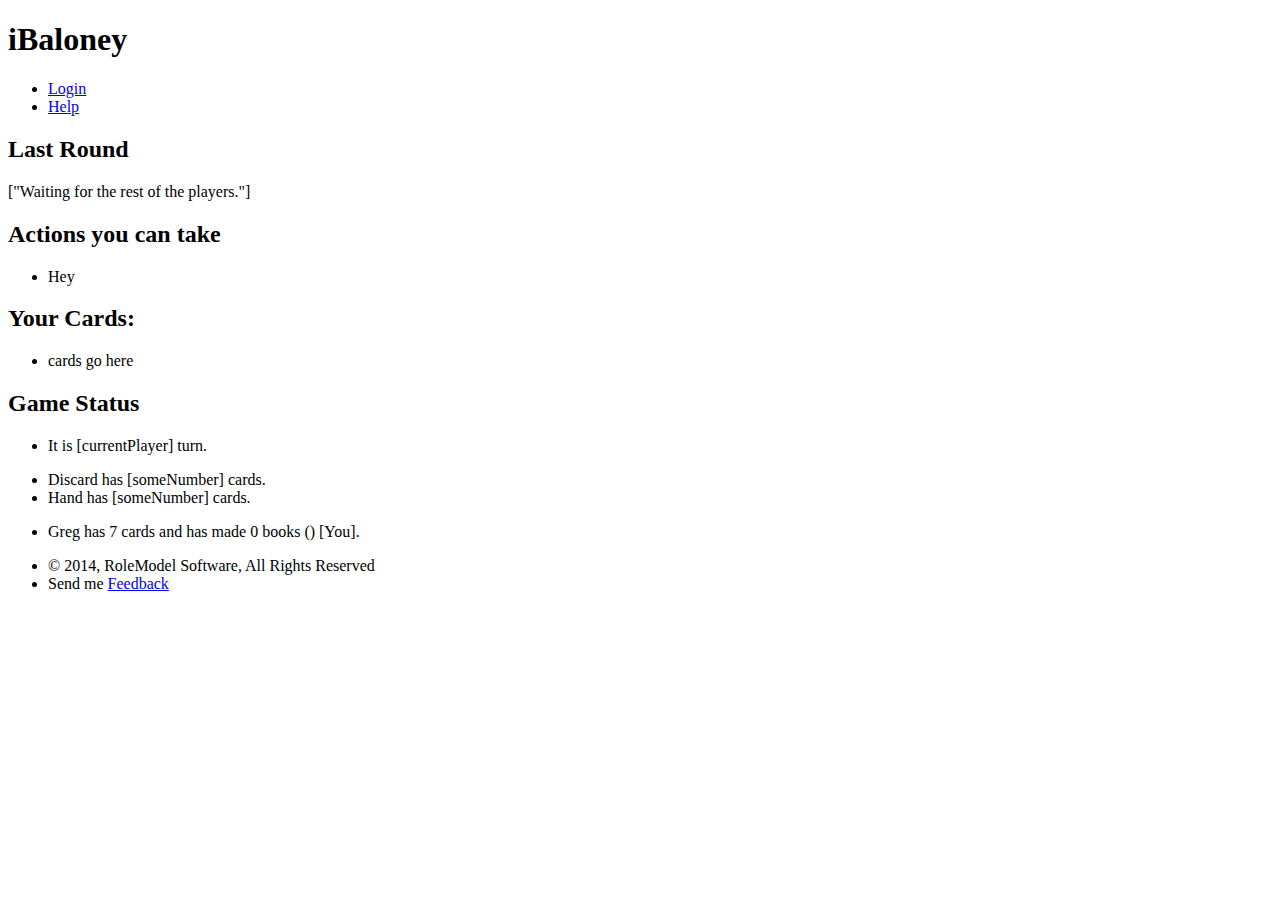
==== html/index.html @ 84fda3af "have basic click event working, but cannot figure out how to use the feature to select cards." ====
<!DOCTYPE html>
<html>
  <head>
    <title>iBaloney Mockup</title>
    <meta content="initial-scale=1.0" name="viewport" />
    <meta content="text/html;" http-equiv="Content-Type" />
    <link href="stylesheets/styles.css" rel="stylesheet" />
    <script type="text/javascript" src="../lib/jquery-2.1.0.js"></script>

    <!-- Game model source... -->
    <script type="text/javascript" src="../src/Card.js"></script>
    <script type="text/javascript" src="../src/Deck.js"></script>
    <script type="text/javascript" src="../src/Hand.js"></script>
    <script type="text/javascript" src="../src/Player.js"></script>
    <script type="text/javascript" src="../src/Pile.js"></script>
    <script type="text/javascript" src="../src/Game.js"></script>

    <!-- code for playing with Views -->
    <script type="text/javascript" src="../src/iBaloneyView.js"></script>
    <script type="text/javascript" src="../src/ViewPlay.jquery.js"></script>

  </head>
  <body>
    <header>
      <h1>
        iBaloney
      </h1>
    </header><nav>
      <ul>
        <li>
          <a href="/login">Login</a>
        </li>
        <li>
          <a href="http://www.pagat.com/beating/cheat.html">Help</a>
        </li>
      </ul>
    </nav><section class="game-area">
      <section class="play-area">
        <section class="history-area">
          <h2 class="history-title">
            Last Round
          </h2>
          <p class="history">
            [&quot;Waiting for the rest of the players.&quot;]
          </p>

        </section>
        <section class="action-area">
          <h2>
            Actions you can take
          </h2>
          <form action="process_action.php" method="post">
            <ul class="action">
              <li>
                Hey
              </li>
            </ul>
          </form>
        </section><section class="cards-area">
          <section class="hand-area">
            <h2>
              Your Cards:
            </h2>
            <ul class="hand">
	      <li>cards go here</li>
          </section>
        </section>
	<section class="status-area">
          <h2>
            Game Status
          </h2>
          <ul class="turn">
            <li>
              It is [currentPlayer] turn.
            </li>
          </ul>
          <ul class="discard">
            <li>
              Discard has [someNumber] cards.
            </li>
            <li>
              Hand has [someNumber] cards.
            </li>
          </ul>
          <ul class="status">
            <li>
              Greg has 7 cards and has made 0 books () [You].
            </li>
          </ul>
        </section>
      </section>
    </section>
    <footer>
      <ul>
        <li class="right">
          &copy; 2014, RoleModel Software, All Rights Reserved
        </li>
        <li class="left">
          Send me <a href="mailto:gltarsa@gmail.com?subject=Comments%20for%20iBaloney%20page">Feedback</a>
        </li>
      </ul>
    </footer>
  </body>
</html>
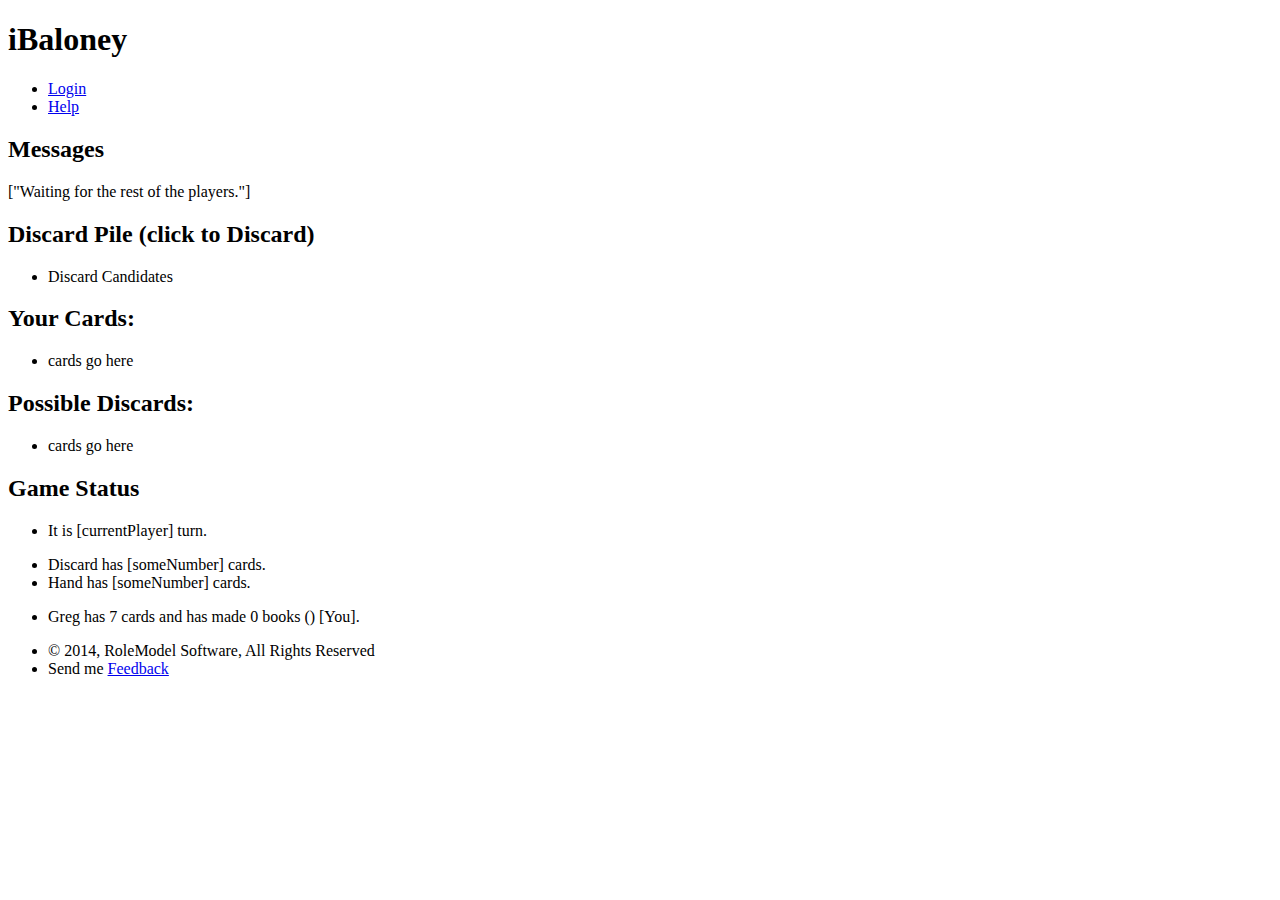
==== commit 75b60311: "Can select hand cards to put in 'maybe discard' pile and put them back.  Also added preliminary code" ====
--- a/html/index.html
+++ b/html/index.html
@@ -37,8 +37,8 @@
     </nav><section class="game-area">
       <section class="play-area">
         <section class="history-area">
-          <h2 class="history-title">
-            Last Round
+          <h2>
+            Messages
           </h2>
           <p class="history">
             [&quot;Waiting for the rest of the players.&quot;]
@@ -47,16 +47,18 @@
         </section>
         <section class="action-area">
           <h2>
-            Actions you can take
+            Discard Pile (click to Discard)
           </h2>
           <form action="process_action.php" method="post">
             <ul class="action">
               <li>
-                Hey
+                Discard Candidates
               </li>
             </ul>
           </form>
-        </section><section class="cards-area">
+        </section>
+
+	<section class="cards-area">
           <section class="hand-area">
             <h2>
               Your Cards:
@@ -64,6 +66,15 @@
             <ul class="hand">
 	      <li>cards go here</li>
           </section>
+
+          <section class="maybe-discards-area">
+            <h2>
+              Possible Discards:
+            </h2>
+            <ul class="maybe-discards">
+	      <li>cards go here</li>
+          </section>
+
         </section>
 	<section class="status-area">
           <h2>
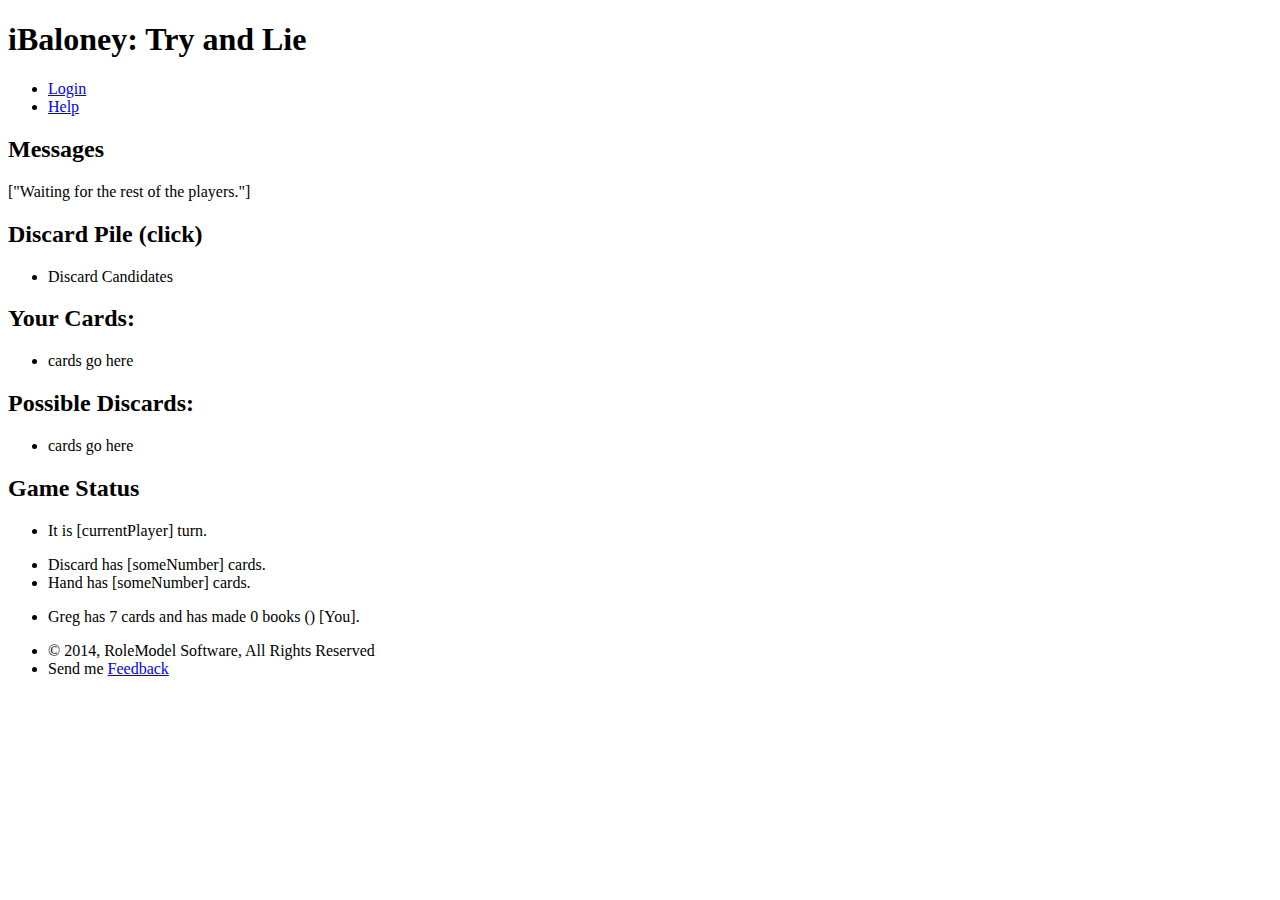
==== commit 33e4efd1: "Moved Object overrides to separate file and changed model+tests accordingly.  Tests all pass." ====
--- a/html/index.html
+++ b/html/index.html
@@ -14,6 +14,7 @@
     <script type="text/javascript" src="../src/Player.js"></script>
     <script type="text/javascript" src="../src/Pile.js"></script>
     <script type="text/javascript" src="../src/Game.js"></script>
+    <script type="text/javascript" src="../src/Object+JSON.js"></script>
 
     <!-- code for playing with Views -->
     <script type="text/javascript" src="../src/iBaloneyView.js"></script>
@@ -23,7 +24,7 @@
   <body>
     <header>
       <h1>
-        iBaloney
+        iBaloney: Try and Lie
       </h1>
     </header><nav>
       <ul>
@@ -47,7 +48,7 @@
         </section>
         <section class="action-area">
           <h2>
-            Discard Pile (click to Discard)
+            Discard Pile (click)
           </h2>
           <form action="process_action.php" method="post">
             <ul class="action">
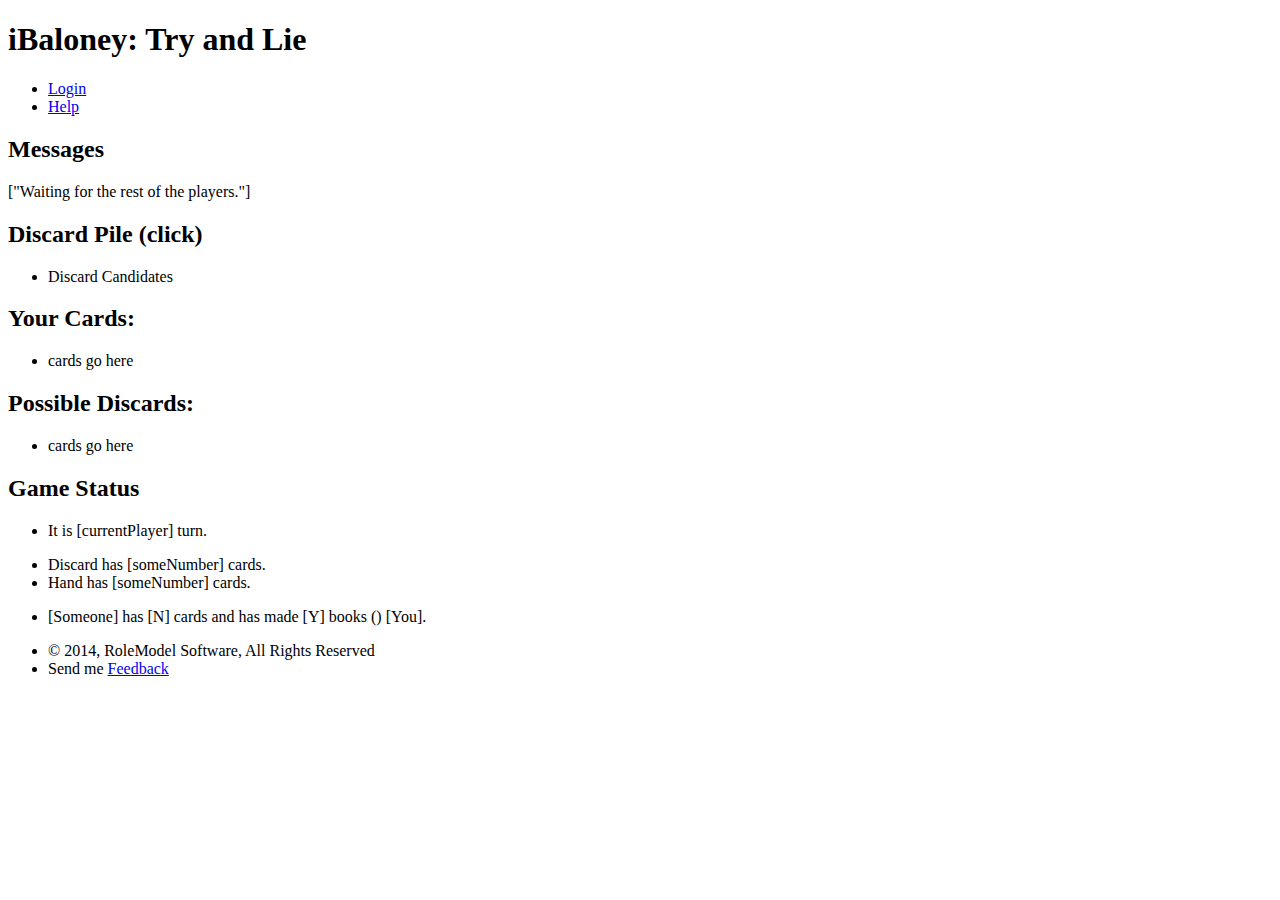
==== commit d1f3b780: "Update to use Jasmine 2.3.4 and JQuery 2.1.4 (GH #1)" ====
--- a/html/index.html
+++ b/html/index.html
@@ -5,20 +5,20 @@
     <meta content="initial-scale=1.0" name="viewport" />
     <meta content="text/html;" http-equiv="Content-Type" />
     <link href="stylesheets/styles.css" rel="stylesheet" />
-    <script type="text/javascript" src="../lib/jquery-2.1.0.js"></script>
+    <script type="text/javascript" src="lib/jquery-2.1.4.js"></script>
 
     <!-- Game model source... -->
-    <script type="text/javascript" src="../src/Card.js"></script>
-    <script type="text/javascript" src="../src/Deck.js"></script>
-    <script type="text/javascript" src="../src/Hand.js"></script>
-    <script type="text/javascript" src="../src/Player.js"></script>
-    <script type="text/javascript" src="../src/Pile.js"></script>
-    <script type="text/javascript" src="../src/Game.js"></script>
-    <script type="text/javascript" src="../src/Object+JSON.js"></script>
+    <script type="text/javascript" src="src/Card.js"></script>
+    <script type="text/javascript" src="src/Deck.js"></script>
+    <script type="text/javascript" src="src/Hand.js"></script>
+    <script type="text/javascript" src="src/Player.js"></script>
+    <script type="text/javascript" src="src/Pile.js"></script>
+    <script type="text/javascript" src="src/Game.js"></script>
+    <script type="text/javascript" src="src/Object+JSON.js"></script>
 
     <!-- code for playing with Views -->
-    <script type="text/javascript" src="../src/iBaloneyView.js"></script>
-    <script type="text/javascript" src="../src/ViewPlay.jquery.js"></script>
+    <script type="text/javascript" src="src/iBaloneyView.js"></script>
+    <script type="text/javascript" src="src/ViewPlay.jquery.js"></script>
 
   </head>
   <body>
@@ -96,7 +96,7 @@
           </ul>
           <ul class="status">
             <li>
-              Greg has 7 cards and has made 0 books () [You].
+             [Someone] has [N] cards and has made [Y] books () [You].
             </li>
           </ul>
         </section>
